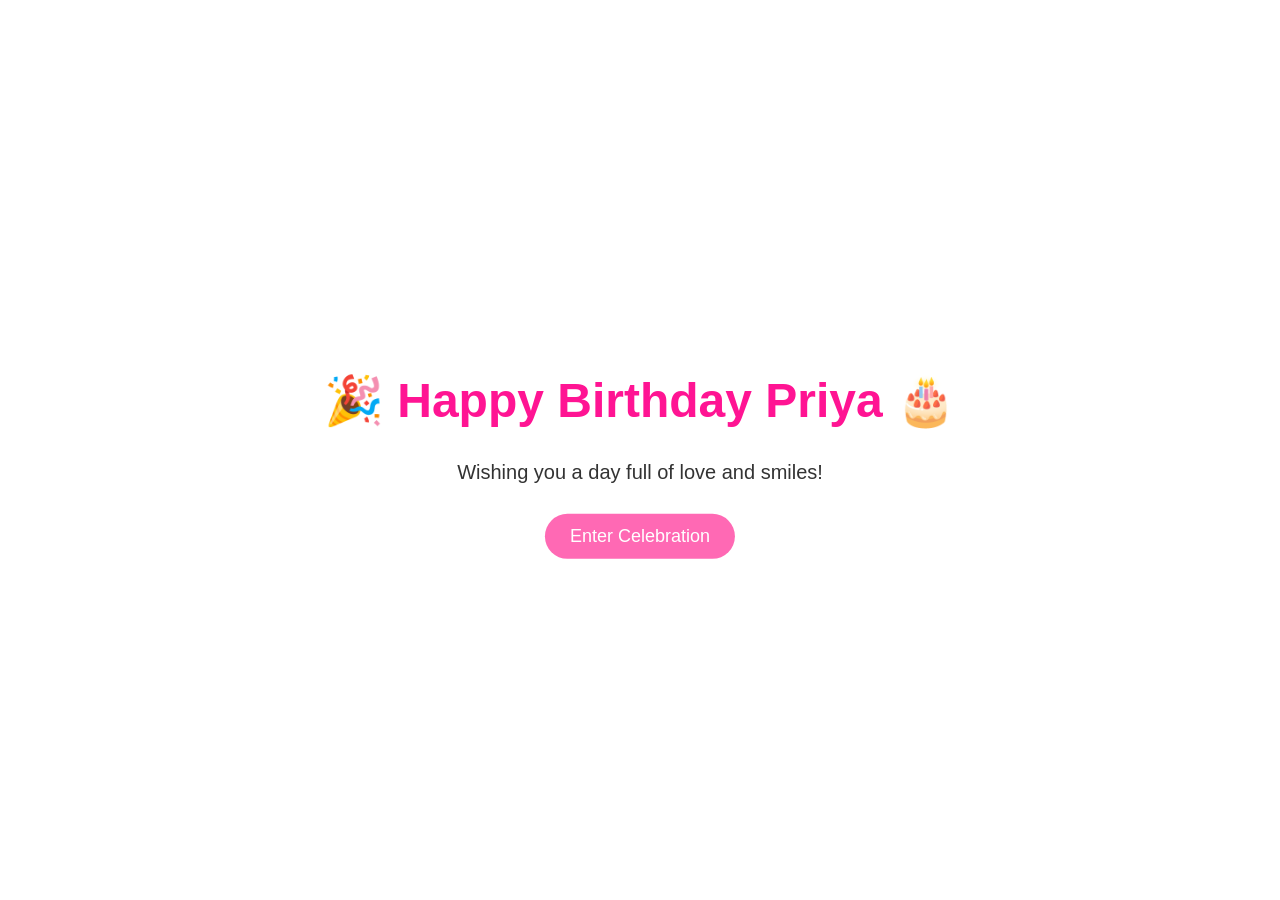
==== index.html @ 9d6c52fa "Add files via upload" ====
<!DOCTYPE html>
<html lang="en">
<head>
    <meta charset="UTF-8">
    <meta name="viewport" content="width=device-width, initial-scale=1.0">
    <title>Happy Birthday</title>
    <link rel="stylesheet" href="style.css">
</head>
<body class="welcome-page">
    <div class="container">
        <h1 class="greeting">🎉 Happy Birthday Priya 🎂</h1>
        <p class="subtext">Wishing you a day full of love and smiles!</p>
        <button onclick="window.location.href='wishes.html'" class="btn">Enter Celebration</button>
    </div>
    <div class="confetti"></div>
</body>
</html>
---- style.css ----
body {
    margin: 0;
    font-family: 'Poppins', sans-serif;
    background: linear-gradient(135deg, #ffe3f0, #d5e8ff);
    color: #333;
    overflow-x: hidden;
}

.btn {
    background: #ff69b4;
    border: none;
    color: white;
    padding: 12px 25px;
    border-radius: 25px;
    font-size: 18px;
    cursor: pointer;
    transition: 0.3s;
}
.btn:hover { background: #ff1493; }

.welcome-page .container {
    text-align: center;
    position: absolute;
    top: 50%;
    left: 50%;
    transform: translate(-50%, -50%);
}
.greeting { font-size: 48px; color: #ff1493; animation: pop 1.2s ease; }
.subtext { font-size: 20px; margin-bottom: 30px; }

@keyframes pop {
    0% { transform: scale(0); opacity: 0; }
    100% { transform: scale(1); opacity: 1; }
}

.wishes-page .top-buttons {
    text-align: center;
    margin-top: 20px;
}
.video-section {
    display: flex;
    justify-content: center;
    margin: 30px 0;
}

.wish-container {
    position: relative;
    width: 100%;
    height: 400px;
    overflow: hidden;
}

.wish {
    position: absolute;
    background: rgba(255,255,255,0.8);
    border-radius: 15px;
    padding: 10px 15px;
    animation: float 6s ease-in-out infinite;
    font-size: 16px;
}

@keyframes float {
    0% { transform: translateY(100px); opacity: 0; }
    50% { opacity: 1; }
    100% { transform: translateY(-400px); opacity: 0; }
}

.modal {
    position: fixed;
    top: 0; left: 0; right: 0; bottom: 0;
    background: rgba(0,0,0,0.6);
    display: flex;
    justify-content: center;
    align-items: center;
}
.modal.hidden { display: none; }
.modal-content {
    background: white;
    padding: 20px;
    border-radius: 10px;
    text-align: center;
}

.secondary { background: #ccc; color: #333; }
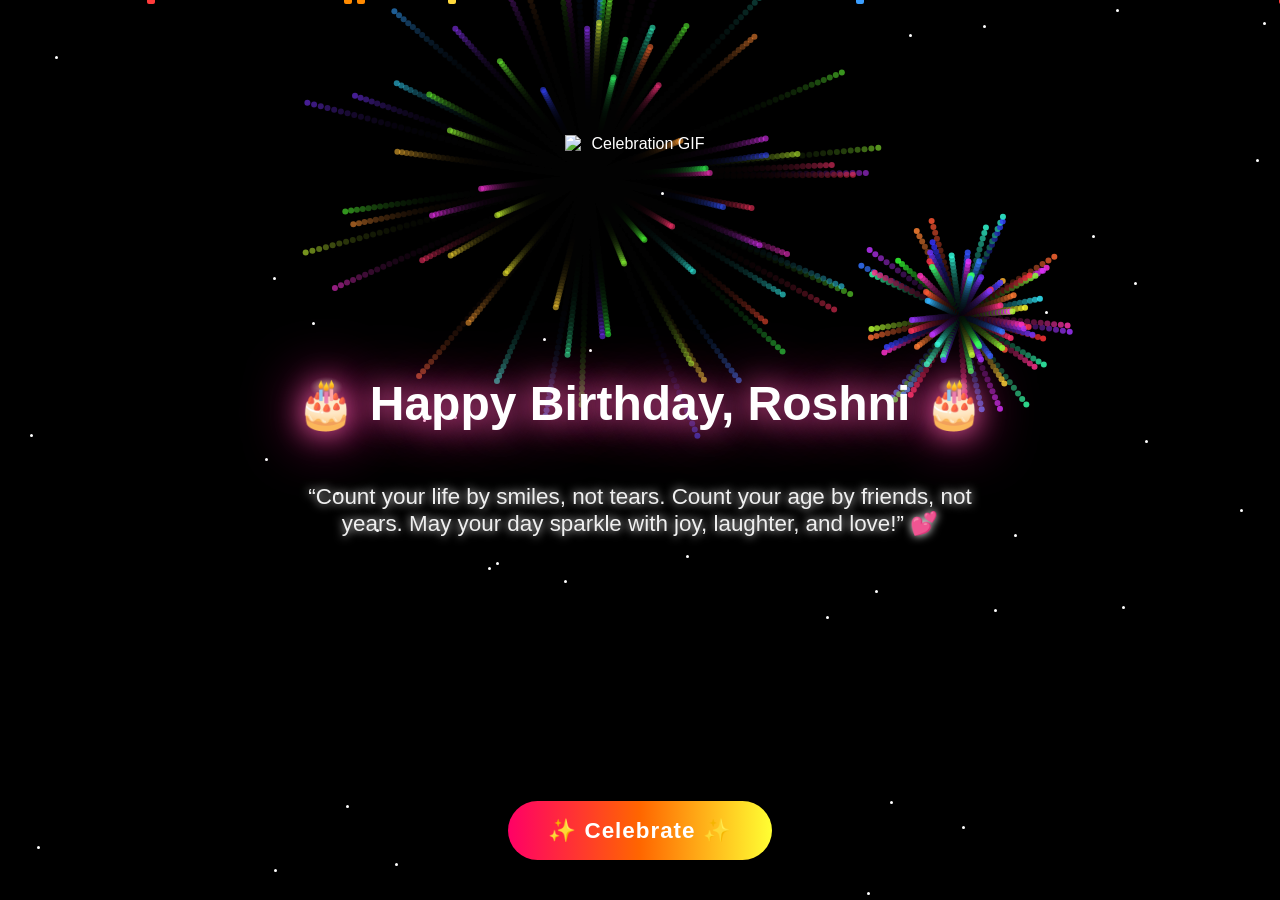
==== commit 79c8418f: "Update index.html" ====
--- a/index.html
+++ b/index.html
@@ -1,17 +1,291 @@
 <!DOCTYPE html>
 <html lang="en">
 <head>
-    <meta charset="UTF-8">
-    <meta name="viewport" content="width=device-width, initial-scale=1.0">
-    <title>Happy Birthday</title>
-    <link rel="stylesheet" href="style.css">
+<meta charset="UTF-8">
+<meta name="viewport" content="width=device-width, initial-scale=1.0">
+<title>💖 Happy Birthday Roshni 💖</title>
+<style>
+  body {
+    margin: 0;
+    height: 100vh;
+    background: radial-gradient(circle at bottom, #001f3f, #000);
+    overflow: hidden;
+    display: flex;
+    flex-direction: column;
+    justify-content: center;
+    align-items: center;
+    font-family: 'Poppins', sans-serif;
+    color: white;
+    text-align: center;
+  }
+
+  h1 {
+    font-size: 3rem;
+    text-shadow: 0 0 30px #ff69b4, 0 0 60px #ff1493;
+    animation: glow 2s ease-in-out infinite alternate;
+    position: relative;
+    z-index: 5;
+  }
+
+  @keyframes glow {
+    from { text-shadow: 0 0 20px #ff69b4; }
+    to { text-shadow: 0 0 40px #ff0; }
+  }
+
+  p {
+    font-size: 1.4rem;
+    max-width: 700px;
+    margin: 20px auto;
+    color: #f0f0f0;
+    text-shadow: 0 0 10px #fff;
+    animation: fadeIn 3s ease;
+    position: relative;
+    z-index: 5;
+  }
+
+  @keyframes fadeIn {
+    from { opacity: 0; transform: translateY(30px); }
+    to { opacity: 1; transform: translateY(0); }
+  }
+
+  /* Celebrate Button */
+  button {
+    background: linear-gradient(90deg, #ff0066, #ff6600, #ffff33);
+    border: none;
+    padding: 1rem 2.5rem;
+    border-radius: 50px;
+    font-size: 1.4rem;
+    color: white;
+    font-weight: bold;
+    letter-spacing: 1px;
+    cursor: pointer;
+    transition: transform 0.3s ease, box-shadow 0.3s ease;
+    position: absolute;
+    bottom: 40px;
+    z-index: 10;
+    animation: pulse 1.5s infinite;
+  }
+
+  @keyframes pulse {
+    0% { box-shadow: 0 0 0 0 rgba(255, 105, 180, 0.7); }
+    70% { box-shadow: 0 0 25px 25px rgba(255, 105, 180, 0); }
+    100% { box-shadow: 0 0 0 0 rgba(255, 105, 180, 0); }
+  }
+
+  button:hover {
+    transform: scale(1.1);
+  }
+
+  /* Balloons */
+  .balloon {
+    position: absolute;
+    width: 60px;
+    height: 80px;
+    border-radius: 50%;
+    opacity: 0.9;
+    animation: floatUp 8s linear forwards;
+    z-index: 2;
+  }
+
+  .string {
+    position: absolute;
+    width: 4px;
+    height: 80px;
+    top: 80px;
+    left: 50%;
+    transform: translateX(-50%);
+    clip-path: path("M 2 0 C 6 10, -2 20, 2 30 S 6 50, 2 60 S -4 70, 2 80");
+    background: linear-gradient(to bottom, rgba(255,255,255,0.7), transparent);
+    animation: wave 2s infinite ease-in-out;
+  }
+
+  @keyframes wave {
+    0%, 100% { transform: translateX(-50%) rotate(0deg); }
+    50% { transform: translateX(-48%) rotate(2deg); }
+  }
+
+  @keyframes floatUp {
+    0% { transform: translateY(0) scale(1); opacity: 1; }
+    100% { transform: translateY(-120vh) scale(1.2); opacity: 0; }
+  }
+
+  /* Confetti */
+  .confetti {
+    position: absolute;
+    width: 8px;
+    height: 14px;
+    border-radius: 2px;
+    animation: fall 4s linear infinite;
+  }
+
+  @keyframes fall {
+    from { transform: translateY(-10px) rotate(0deg); }
+    to { transform: translateY(110vh) rotate(720deg); }
+  }
+
+  /* Sparkles */
+  .sparkle {
+    position: absolute;
+    width: 3px;
+    height: 3px;
+    background: white;
+    border-radius: 50%;
+    animation: sparkle 2s infinite ease-in-out;
+  }
+
+  @keyframes sparkle {
+    0%, 100% { opacity: 0; transform: scale(0); }
+    50% { opacity: 1; transform: scale(1.5); }
+  }
+
+  /* Fireworks */
+  canvas {
+    position: fixed;
+    top: 0;
+    left: 0;
+    pointer-events: none;
+  }
+
+  /* GIF Image */
+  .gif-container {
+    position: absolute;
+    top: 15%;
+    width: 150px;
+    height: auto;
+    z-index: 5;
+  }
+</style>
 </head>
-<body class="welcome-page">
-    <div class="container">
-        <h1 class="greeting">🎉 Happy Birthday Priya 🎂</h1>
-        <p class="subtext">Wishing you a day full of love and smiles!</p>
-        <button onclick="window.location.href='wishes.html'" class="btn">Enter Celebration</button>
-    </div>
-    <div class="confetti"></div>
+<body>
+
+  <img src="media/pic1.gif" alt="Celebration GIF" class="gif-container">
+
+  <h1>🎂 Happy Birthday, Roshni 🎂</h1>
+  <p>“Count your life by smiles, not tears. Count your age by friends, not years.  
+  May your day sparkle with joy, laughter, and love!” 💕</p>
+
+  <button onclick="loginPrompt()">✨ Celebrate ✨</button>
+
+  <audio id="bgMusic" autoplay loop>
+    <source src="media/bgm.mp3" type="audio/mpeg">
+  </audio>
+
+  <canvas id="fireworks"></canvas>
+
+  <script>
+    const balloonColors = ['#0033cc', '#ff0000', '#ffff00', '#660066', '#ff4500'];
+    const confettiColors = ['#ff3b3b', '#ffd93b', '#3b9eff', '#9c27b0', '#ff8a00'];
+
+    // 🎈 Function to create a balloon
+    function createBalloon(x = Math.random() * innerWidth, y = innerHeight + 100) {
+      const b = document.createElement('div');
+      b.className = 'balloon';
+      b.style.left = (x - 30) + 'px';
+      b.style.top = (y - 60) + 'px';
+      b.style.background = balloonColors[Math.floor(Math.random() * balloonColors.length)];
+      b.style.animationDuration = (6 + Math.random() * 4) + 's';
+      const s = document.createElement('div');
+      s.className = 'string';
+      b.appendChild(s);
+      document.body.appendChild(b);
+      setTimeout(() => b.remove(), 10000);
+    }
+
+    // 🌈 Continuous balloons
+    setInterval(() => { for (let i = 0; i < 2; i++) createBalloon(); }, 1000);
+
+    // 🎉 Burst of balloons when page loads
+    window.onload = () => {
+      for (let i = 0; i < 40; i++) {
+        setTimeout(() => createBalloon(Math.random() * innerWidth, innerHeight), i * 100);
+      }
+    };
+
+    // 💥 Touch or click creates balloon + vibration
+    document.addEventListener('click', e => {
+      createBalloon(e.clientX, e.clientY);
+      if (navigator.vibrate) navigator.vibrate([100, 50, 100]);
+    });
+
+    // 🎊 Confetti
+    function createConfetti() {
+      const c = document.createElement('div');
+      c.className = 'confetti';
+      c.style.background = confettiColors[Math.floor(Math.random() * confettiColors.length)];
+      c.style.left = Math.random() * 100 + 'vw';
+      c.style.top = '-10px';
+      c.style.animationDuration = (3 + Math.random() * 2) + 's';
+      document.body.appendChild(c);
+      setTimeout(() => c.remove(), 5000);
+    }
+    setInterval(createConfetti, 200);
+
+    // ✨ Sparkles
+    for (let i = 0; i < 40; i++) {
+      let s = document.createElement('div');
+      s.className = 'sparkle';
+      s.style.left = Math.random() * 100 + 'vw';
+      s.style.top = Math.random() * 100 + 'vh';
+      s.style.animationDelay = Math.random() * 2 + 's';
+      document.body.appendChild(s);
+    }
+
+    // 🎇 Fireworks
+    const canvas = document.getElementById('fireworks');
+    const ctx = canvas.getContext('2d');
+    canvas.width = innerWidth;
+    canvas.height = innerHeight;
+    let particles = [];
+
+    function createFirework(x, y) {
+      for (let i = 0; i < 80; i++) {
+        particles.push({
+          x, y,
+          angle: Math.random() * 2 * Math.PI,
+          speed: Math.random() * 5 + 2,
+          alpha: 1,
+          color: `hsl(${Math.random()*360},100%,60%)`
+        });
+      }
+    }
+
+    function animateFireworks() {
+      ctx.fillStyle = "rgba(0,0,0,0.2)";
+      ctx.fillRect(0, 0, canvas.width, canvas.height);
+      particles.forEach((p, i) => {
+        p.x += Math.cos(p.angle) * p.speed;
+        p.y += Math.sin(p.angle) * p.speed;
+        p.alpha -= 0.01;
+        if (p.alpha <= 0) particles.splice(i, 1);
+        ctx.fillStyle = p.color;
+        ctx.globalAlpha = p.alpha;
+        ctx.beginPath();
+        ctx.arc(p.x, p.y, 3, 0, 2 * Math.PI);
+        ctx.fill();
+      });
+      requestAnimationFrame(animateFireworks);
+    }
+
+    const fwInterval = setInterval(() => {
+      createFirework(Math.random() * innerWidth, Math.random() * innerHeight / 2);
+    }, 500);
+    setTimeout(() => clearInterval(fwInterval), 5000);
+    animateFireworks();
+
+    // 🎵 Login & Audio trigger
+    function loginPrompt() {
+      const id = prompt("Enter your ID:");
+      const pass = prompt("Enter your Password:");
+      const music = document.getElementById('bgMusic');
+      music.muted = false;
+      music.play().catch(()=>{});
+      if (id === "roshni" && pass === "roshni") {
+        alert("🎉 Welcome Roshni! Let’s start the celebration!");
+        window.location.href = "select.html";
+      } else {
+        alert("❌ Incorrect ID or Password!");
+      }
+    }
+  </script>
 </body>
 </html>
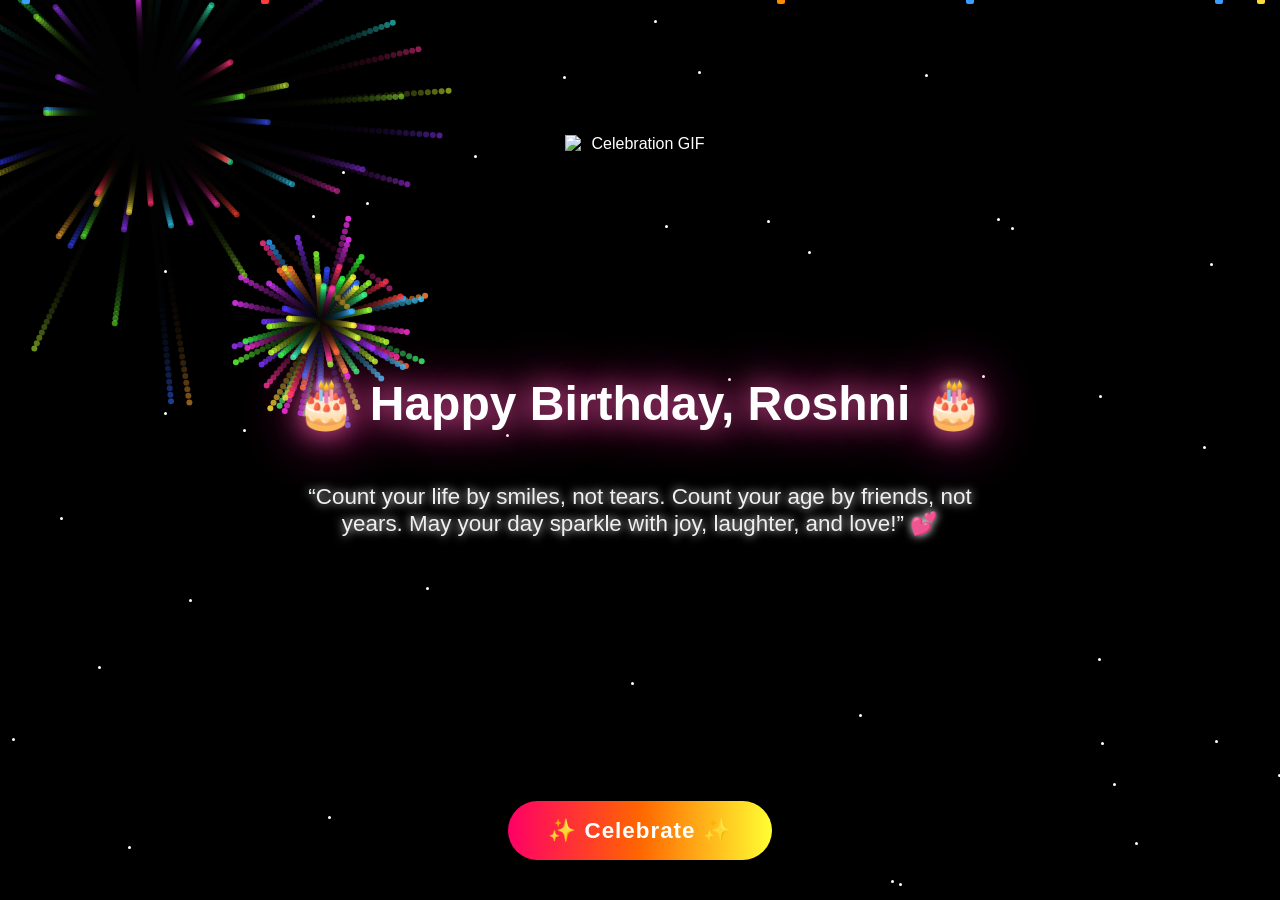
==== commit fa3f160c: "Update index.html" ====
--- a/index.html
+++ b/index.html
@@ -166,7 +166,7 @@
 
   <button onclick="loginPrompt()">✨ Celebrate ✨</button>
 
-  <audio id="bgMusic" autoplay loop>
+  <audio id="bgMusic" autoplay loop muted>
     <source src="media/bgm.mp3" type="audio/mpeg">
   </audio>
 
@@ -272,8 +272,9 @@
     setTimeout(() => clearInterval(fwInterval), 5000);
     animateFireworks();
 
-    // 🎵 Login & Audio trigger
+    // 🎵 Login & Audio trigger + Long vibration
     function loginPrompt() {
+      if (navigator.vibrate) navigator.vibrate([300, 100, 300, 100, 300]); // 💥 long vibration
       const id = prompt("Enter your ID:");
       const pass = prompt("Enter your Password:");
       const music = document.getElementById('bgMusic');
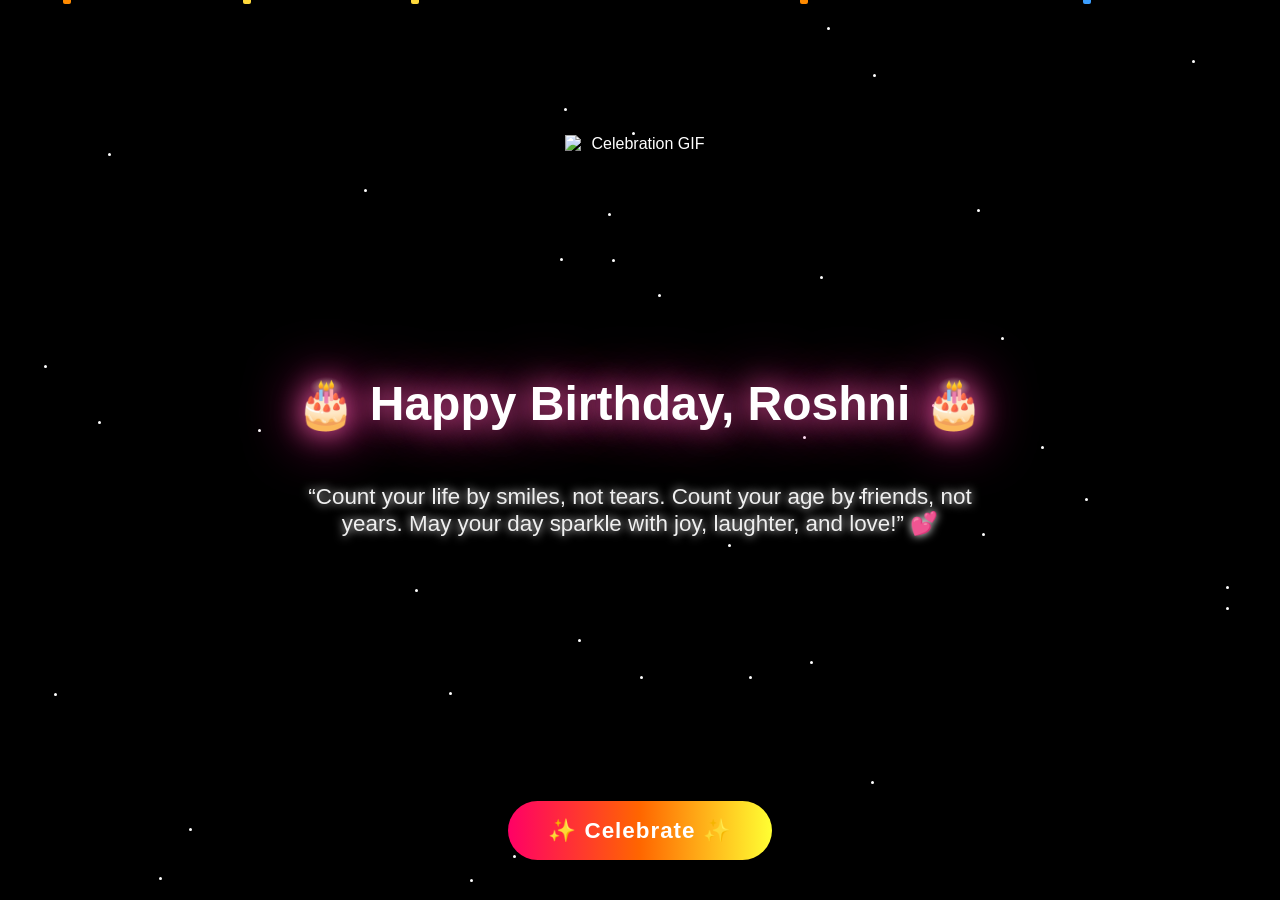
==== commit 42b745bd: "Update index.html" ====
--- a/index.html
+++ b/index.html
@@ -164,9 +164,9 @@
   <p>“Count your life by smiles, not tears. Count your age by friends, not years.  
   May your day sparkle with joy, laughter, and love!” 💕</p>
 
-  <button onclick="loginPrompt()">✨ Celebrate ✨</button>
-
-  <audio id="bgMusic" autoplay loop muted>
+  <button id="celebrateBtn">✨ Celebrate ✨</button>
+
+  <audio id="bgMusic" loop>
     <source src="media/bgm.mp3" type="audio/mpeg">
   </audio>
 
@@ -176,7 +176,6 @@
     const balloonColors = ['#0033cc', '#ff0000', '#ffff00', '#660066', '#ff4500'];
     const confettiColors = ['#ff3b3b', '#ffd93b', '#3b9eff', '#9c27b0', '#ff8a00'];
 
-    // 🎈 Function to create a balloon
     function createBalloon(x = Math.random() * innerWidth, y = innerHeight + 100) {
       const b = document.createElement('div');
       b.className = 'balloon';
@@ -191,23 +190,14 @@
       setTimeout(() => b.remove(), 10000);
     }
 
-    // 🌈 Continuous balloons
     setInterval(() => { for (let i = 0; i < 2; i++) createBalloon(); }, 1000);
-
-    // 🎉 Burst of balloons when page loads
     window.onload = () => {
-      for (let i = 0; i < 40; i++) {
-        setTimeout(() => createBalloon(Math.random() * innerWidth, innerHeight), i * 100);
+      for (let i = 0; i < 30; i++) {
+        setTimeout(() => createBalloon(Math.random() * innerWidth, innerHeight), i * 150);
       }
     };
 
-    // 💥 Touch or click creates balloon + vibration
-    document.addEventListener('click', e => {
-      createBalloon(e.clientX, e.clientY);
-      if (navigator.vibrate) navigator.vibrate([100, 50, 100]);
-    });
-
-    // 🎊 Confetti
+    // Confetti
     function createConfetti() {
       const c = document.createElement('div');
       c.className = 'confetti';
@@ -220,7 +210,7 @@
     }
     setInterval(createConfetti, 200);
 
-    // ✨ Sparkles
+    // Sparkles
     for (let i = 0; i < 40; i++) {
       let s = document.createElement('div');
       s.className = 'sparkle';
@@ -230,7 +220,7 @@
       document.body.appendChild(s);
     }
 
-    // 🎇 Fireworks
+    // Fireworks
     const canvas = document.getElementById('fireworks');
     const ctx = canvas.getContext('2d');
     canvas.width = innerWidth;
@@ -266,27 +256,31 @@
       requestAnimationFrame(animateFireworks);
     }
 
-    const fwInterval = setInterval(() => {
-      createFirework(Math.random() * innerWidth, Math.random() * innerHeight / 2);
-    }, 500);
-    setTimeout(() => clearInterval(fwInterval), 5000);
     animateFireworks();
 
-    // 🎵 Login & Audio trigger + Long vibration
-    function loginPrompt() {
-      if (navigator.vibrate) navigator.vibrate([300, 100, 300, 100, 300]); // 💥 long vibration
-      const id = prompt("Enter your ID:");
-      const pass = prompt("Enter your Password:");
+    // 🎉 Button click = vibration + music + fireworks + login
+    document.getElementById('celebrateBtn').addEventListener('click', () => {
       const music = document.getElementById('bgMusic');
       music.muted = false;
       music.play().catch(()=>{});
+
+      // Strong vibration pattern
+      if (navigator.vibrate) navigator.vibrate([500, 200, 500, 200, 800]);
+
+      // Burst fireworks at center
+      for (let i = 0; i < 6; i++) {
+        setTimeout(() => createFirework(innerWidth/2, innerHeight/2), i * 200);
+      }
+
+      const id = prompt("Enter your ID:");
+      const pass = prompt("Enter your Password:");
       if (id === "roshni" && pass === "roshni") {
         alert("🎉 Welcome Roshni! Let’s start the celebration!");
         window.location.href = "select.html";
       } else {
         alert("❌ Incorrect ID or Password!");
       }
-    }
+    });
   </script>
 </body>
 </html>
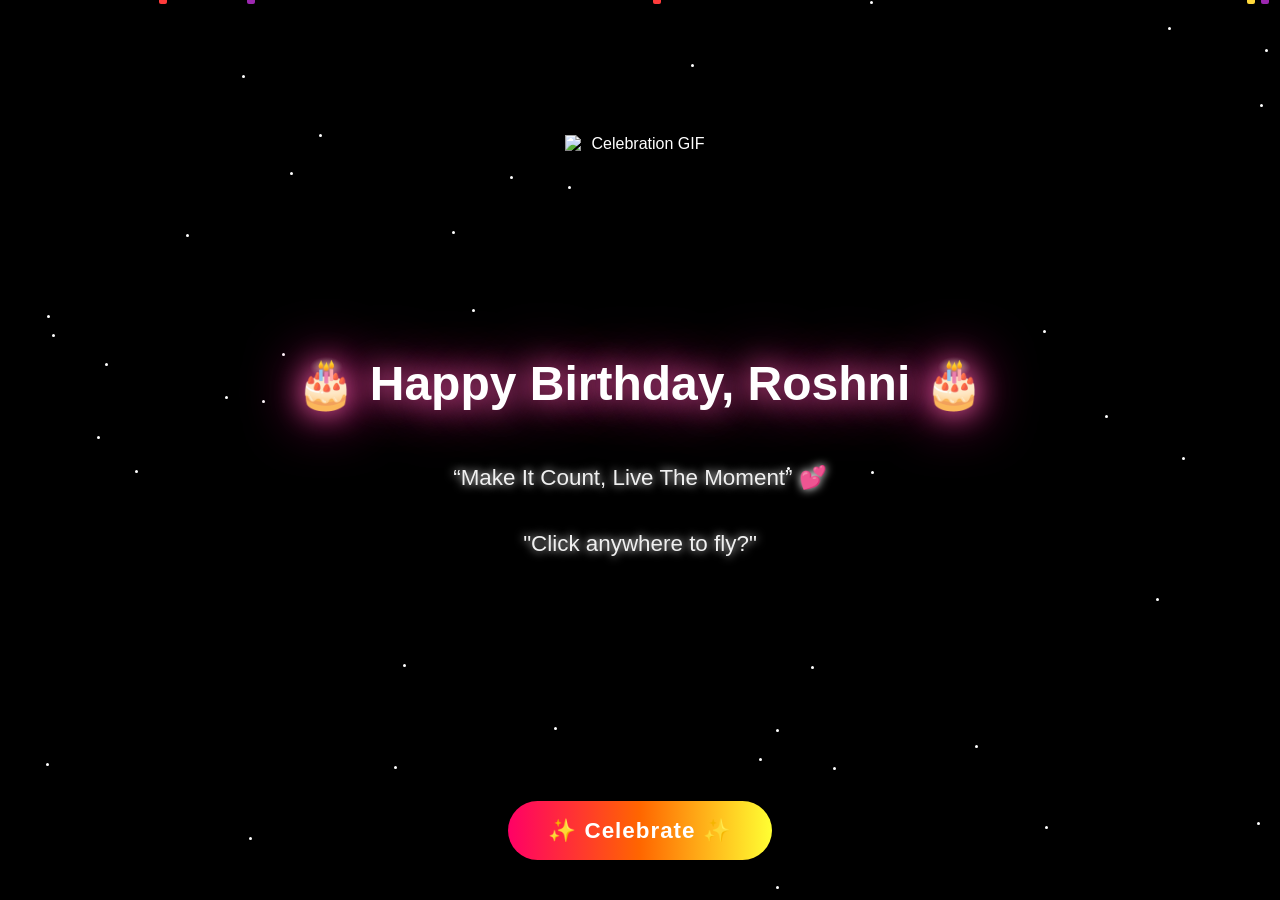
==== commit 871b9b3c: "Update index.html" ====
--- a/index.html
+++ b/index.html
@@ -161,8 +161,8 @@
   <img src="media/pic1.gif" alt="Celebration GIF" class="gif-container">
 
   <h1>🎂 Happy Birthday, Roshni 🎂</h1>
-  <p>“Count your life by smiles, not tears. Count your age by friends, not years.  
-  May your day sparkle with joy, laughter, and love!” 💕</p>
+  <p>“Make It Count, Live The Moment” 💕</p>
+  <p>"Click anywhere to fly?"</p>
 
   <button id="celebrateBtn">✨ Celebrate ✨</button>
 
@@ -284,3 +284,4 @@
   </script>
 </body>
 </html>
+
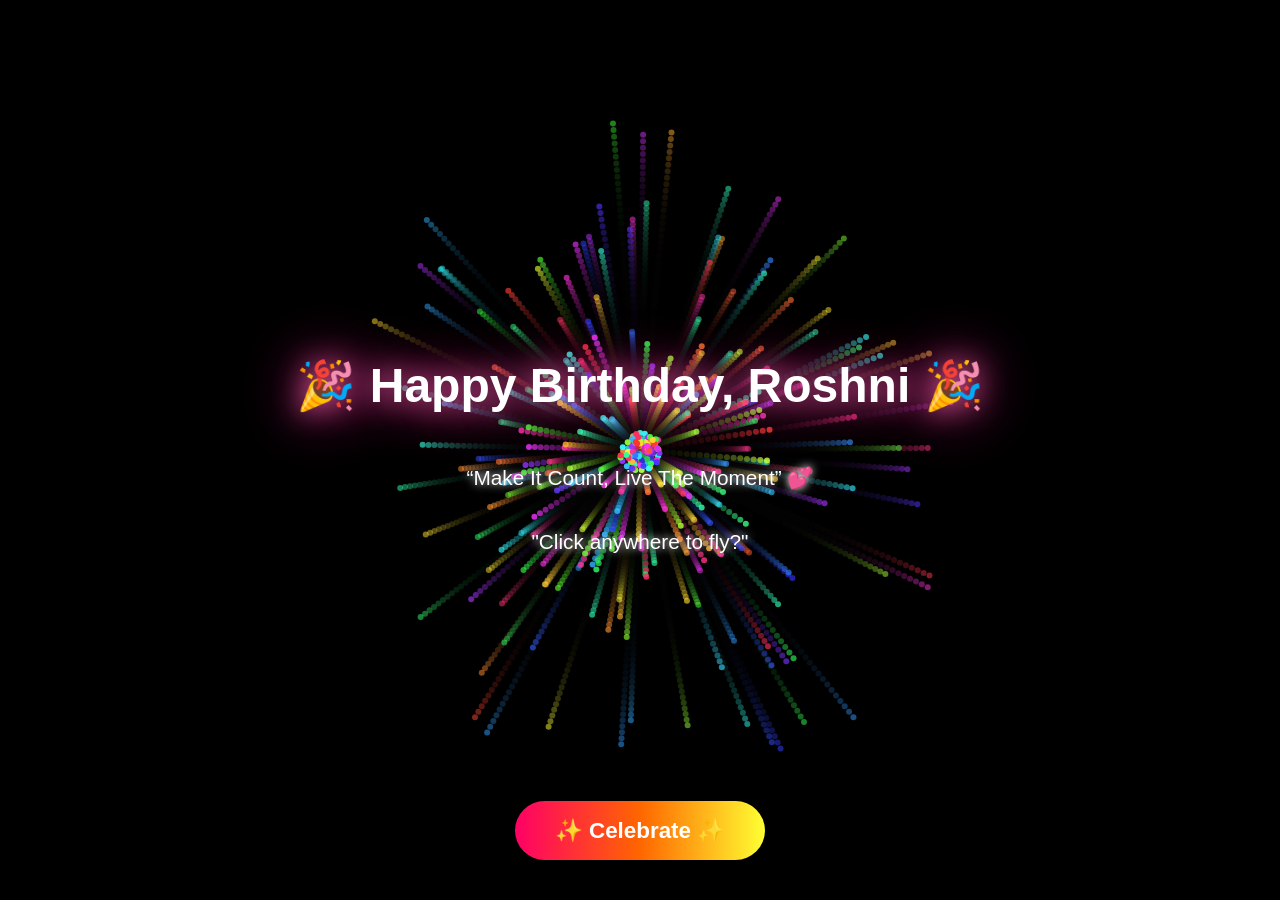
==== commit 4aaedfa4: "Update index.html" ====
--- a/index.html
+++ b/index.html
@@ -3,13 +3,13 @@
 <head>
 <meta charset="UTF-8">
 <meta name="viewport" content="width=device-width, initial-scale=1.0">
-<title>💖 Happy Birthday Roshni 💖</title>
+<title>🎂 Happy Birthday Roshni 🎂</title>
 <style>
   body {
     margin: 0;
     height: 100vh;
+    overflow: hidden;
     background: radial-gradient(circle at bottom, #001f3f, #000);
-    overflow: hidden;
     display: flex;
     flex-direction: column;
     justify-content: center;
@@ -23,8 +23,7 @@
     font-size: 3rem;
     text-shadow: 0 0 30px #ff69b4, 0 0 60px #ff1493;
     animation: glow 2s ease-in-out infinite alternate;
-    position: relative;
-    z-index: 5;
+    z-index: 10;
   }
 
   @keyframes glow {
@@ -33,22 +32,13 @@
   }
 
   p {
-    font-size: 1.4rem;
+    font-size: 1.3rem;
     max-width: 700px;
-    margin: 20px auto;
-    color: #f0f0f0;
+    margin: 20px;
     text-shadow: 0 0 10px #fff;
-    animation: fadeIn 3s ease;
-    position: relative;
-    z-index: 5;
-  }
-
-  @keyframes fadeIn {
-    from { opacity: 0; transform: translateY(30px); }
-    to { opacity: 1; transform: translateY(0); }
-  }
-
-  /* Celebrate Button */
+    z-index: 10;
+  }
+
   button {
     background: linear-gradient(90deg, #ff0066, #ff6600, #ffff33);
     border: none;
@@ -57,9 +47,8 @@
     font-size: 1.4rem;
     color: white;
     font-weight: bold;
-    letter-spacing: 1px;
     cursor: pointer;
-    transition: transform 0.3s ease, box-shadow 0.3s ease;
+    transition: transform 0.3s;
     position: absolute;
     bottom: 40px;
     z-index: 10;
@@ -84,7 +73,6 @@
     border-radius: 50%;
     opacity: 0.9;
     animation: floatUp 8s linear forwards;
-    z-index: 2;
   }
 
   .string {
@@ -105,62 +93,22 @@
   }
 
   @keyframes floatUp {
-    0% { transform: translateY(0) scale(1); opacity: 1; }
-    100% { transform: translateY(-120vh) scale(1.2); opacity: 0; }
-  }
-
-  /* Confetti */
-  .confetti {
-    position: absolute;
-    width: 8px;
-    height: 14px;
-    border-radius: 2px;
-    animation: fall 4s linear infinite;
-  }
-
-  @keyframes fall {
-    from { transform: translateY(-10px) rotate(0deg); }
-    to { transform: translateY(110vh) rotate(720deg); }
-  }
-
-  /* Sparkles */
-  .sparkle {
-    position: absolute;
-    width: 3px;
-    height: 3px;
-    background: white;
-    border-radius: 50%;
-    animation: sparkle 2s infinite ease-in-out;
-  }
-
-  @keyframes sparkle {
-    0%, 100% { opacity: 0; transform: scale(0); }
-    50% { opacity: 1; transform: scale(1.5); }
-  }
-
-  /* Fireworks */
+    0% { transform: translateY(0); opacity: 1; }
+    100% { transform: translateY(-120vh); opacity: 0; }
+  }
+
+  /* Fireworks canvas */
   canvas {
     position: fixed;
     top: 0;
     left: 0;
     pointer-events: none;
   }
-
-  /* GIF Image */
-  .gif-container {
-    position: absolute;
-    top: 15%;
-    width: 150px;
-    height: auto;
-    z-index: 5;
-  }
 </style>
 </head>
 <body>
 
-  <img src="media/pic1.gif" alt="Celebration GIF" class="gif-container">
-
-  <h1>🎂 Happy Birthday, Roshni 🎂</h1>
+  <h1>🎉 Happy Birthday, Roshni 🎉</h1>
   <p>“Make It Count, Live The Moment” 💕</p>
   <p>"Click anywhere to fly?"</p>
 
@@ -174,7 +122,6 @@
 
   <script>
     const balloonColors = ['#0033cc', '#ff0000', '#ffff00', '#660066', '#ff4500'];
-    const confettiColors = ['#ff3b3b', '#ffd93b', '#3b9eff', '#9c27b0', '#ff8a00'];
 
     function createBalloon(x = Math.random() * innerWidth, y = innerHeight + 100) {
       const b = document.createElement('div');
@@ -187,40 +134,22 @@
       s.className = 'string';
       b.appendChild(s);
       document.body.appendChild(b);
-      setTimeout(() => b.remove(), 10000);
+      setTimeout(() => b.remove(), 9000);
     }
 
+    // Continuous balloon flow
     setInterval(() => { for (let i = 0; i < 2; i++) createBalloon(); }, 1000);
-    window.onload = () => {
-      for (let i = 0; i < 30; i++) {
-        setTimeout(() => createBalloon(Math.random() * innerWidth, innerHeight), i * 150);
-      }
-    };
-
-    // Confetti
-    function createConfetti() {
-      const c = document.createElement('div');
-      c.className = 'confetti';
-      c.style.background = confettiColors[Math.floor(Math.random() * confettiColors.length)];
-      c.style.left = Math.random() * 100 + 'vw';
-      c.style.top = '-10px';
-      c.style.animationDuration = (3 + Math.random() * 2) + 's';
-      document.body.appendChild(c);
-      setTimeout(() => c.remove(), 5000);
-    }
-    setInterval(createConfetti, 200);
-
-    // Sparkles
-    for (let i = 0; i < 40; i++) {
-      let s = document.createElement('div');
-      s.className = 'sparkle';
-      s.style.left = Math.random() * 100 + 'vw';
-      s.style.top = Math.random() * 100 + 'vh';
-      s.style.animationDelay = Math.random() * 2 + 's';
-      document.body.appendChild(s);
-    }
-
-    // Fireworks
+
+    // Balloons appear on touch or click
+    document.addEventListener('click', e => {
+      createBalloon(e.clientX, e.clientY);
+    });
+    document.addEventListener('touchstart', e => {
+      const touch = e.touches[0];
+      createBalloon(touch.clientX, touch.clientY);
+    });
+
+    // Fireworks setup
     const canvas = document.getElementById('fireworks');
     const ctx = canvas.getContext('2d');
     canvas.width = innerWidth;
@@ -255,10 +184,16 @@
       });
       requestAnimationFrame(animateFireworks);
     }
-
     animateFireworks();
 
-    // 🎉 Button click = vibration + music + fireworks + login
+    // Initial fireworks when page loads
+    window.onload = () => {
+      for (let i = 0; i < 4; i++) {
+        setTimeout(() => createFirework(innerWidth/2, innerHeight/2), i * 400);
+      }
+    };
+
+    // Button click → play music, vibration, fireworks, redirect
     document.getElementById('celebrateBtn').addEventListener('click', () => {
       const music = document.getElementById('bgMusic');
       music.muted = false;
@@ -267,15 +202,15 @@
       // Strong vibration pattern
       if (navigator.vibrate) navigator.vibrate([500, 200, 500, 200, 800]);
 
-      // Burst fireworks at center
-      for (let i = 0; i < 6; i++) {
-        setTimeout(() => createFirework(innerWidth/2, innerHeight/2), i * 200);
+      // Burst fireworks
+      for (let i = 0; i < 5; i++) {
+        setTimeout(() => createFirework(innerWidth/2, innerHeight/2), i * 250);
       }
 
       const id = prompt("Enter your ID:");
       const pass = prompt("Enter your Password:");
       if (id === "roshni" && pass === "roshni") {
-        alert("🎉 Welcome Roshni! Let’s start the celebration!");
+        alert("🎂 Welcome Roshni! Let’s begin the celebration!");
         window.location.href = "select.html";
       } else {
         alert("❌ Incorrect ID or Password!");
@@ -284,4 +219,3 @@
   </script>
 </body>
 </html>
-
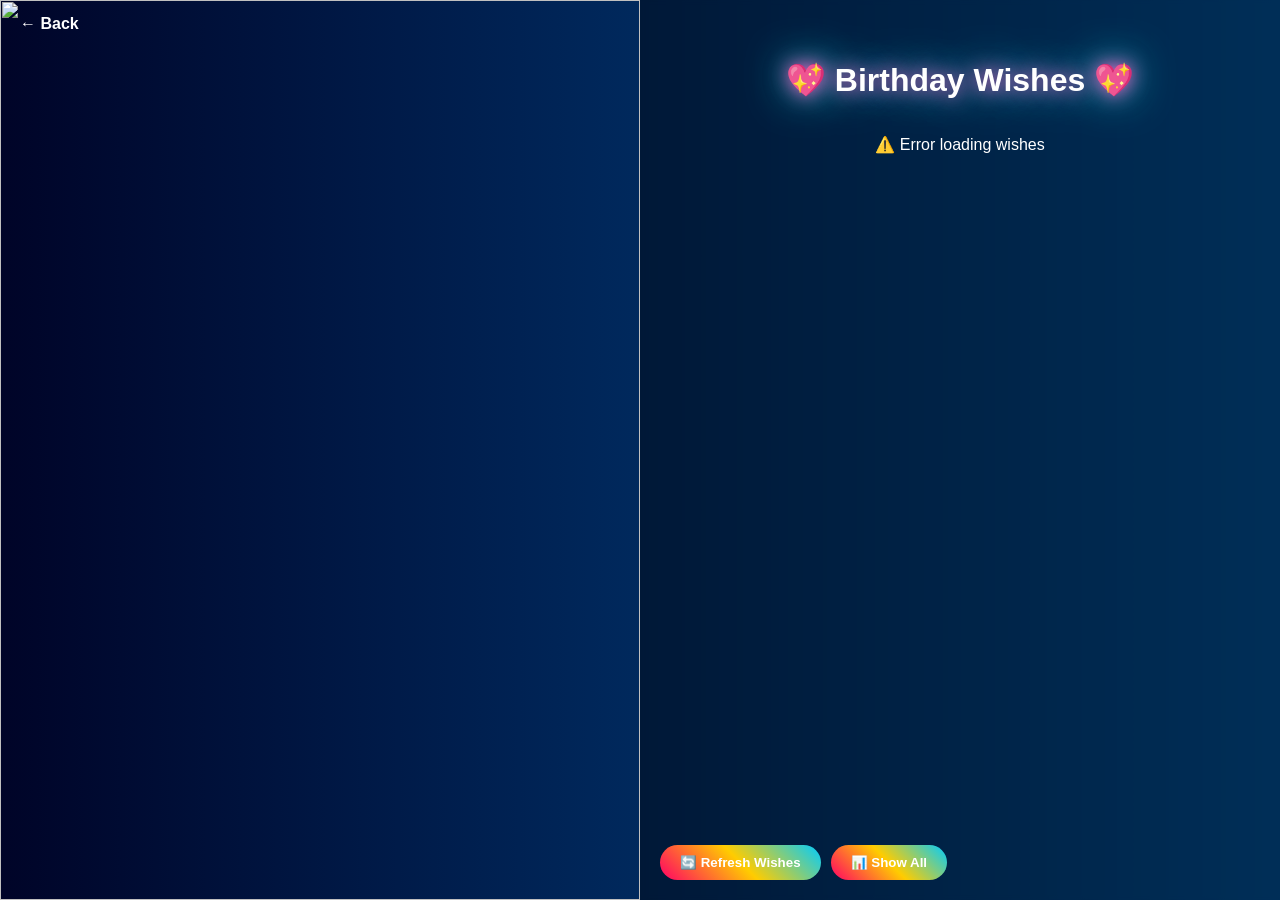
==== commit 018321ac: "Update index.html" ====
--- a/index.html
+++ b/index.html
@@ -3,219 +3,377 @@
 <head>
 <meta charset="UTF-8">
 <meta name="viewport" content="width=device-width, initial-scale=1.0">
-<title>🎂 Happy Birthday Roshni 🎂</title>
+<title>🎂 Birthday Celebration Board 🎂</title>
 <style>
+  * { box-sizing: border-box; }
   body {
     margin: 0;
     height: 100vh;
+    display: flex;
+    flex-wrap: wrap;
+    font-family: 'Poppins', sans-serif;
+    color: #fff;
+    background: linear-gradient(to right, #000428, #004e92);
+    overflow-x: hidden;
+  }
+
+  /* 🖼️ Left slideshow */
+  .left {
+    width: 50%;
+    position: relative;
     overflow: hidden;
-    background: radial-gradient(circle at bottom, #001f3f, #000);
+    cursor: pointer;
+    height: 100vh;
+  }
+
+  .left img {
+    width: 100%;
+    height: 100%;
+    object-fit: cover;
+    position: absolute;
+    opacity: 0;
+    transition: opacity 1.2s ease-in-out;
+  }
+
+  .left img.active { opacity: 1; }
+
+  /* 💌 Right side */
+  .right {
+    width: 50%;
+    background: url('roshni/rose.jpg') no-repeat center center/cover;
+    padding: 40px 20px;
+    overflow-y: auto;
     display: flex;
     flex-direction: column;
-    justify-content: center;
     align-items: center;
-    font-family: 'Poppins', sans-serif;
-    color: white;
+    background-blend-mode: lighten;
+    backdrop-filter: blur(2px);
+    position: relative;
+    height: 100vh;
+  }
+
+  .right::before {
+    content: "";
+    position: absolute;
+    inset: 0;
+    background: rgba(0,0,0,0.4);
+    z-index: 0;
+  }
+
+  .right > * { position: relative; z-index: 1; }
+
+  h1 {
     text-align: center;
-  }
-
-  h1 {
-    font-size: 3rem;
-    text-shadow: 0 0 30px #ff69b4, 0 0 60px #ff1493;
-    animation: glow 2s ease-in-out infinite alternate;
-    z-index: 10;
-  }
-
-  @keyframes glow {
-    from { text-shadow: 0 0 20px #ff69b4; }
-    to { text-shadow: 0 0 40px #ff0; }
-  }
-
-  p {
+    font-size: 2rem;
+    margin-bottom: 20px;
+    text-shadow: 0 0 20px #ff66cc, 0 0 40px #00e6e6;
+  }
+
+  .wish-card {
+    width: 90%;
+    background: rgba(255, 255, 255, 0.2);
+    border-radius: 15px;
+    padding: 20px;
+    margin-bottom: 15px;
+    box-shadow: 0 0 15px rgba(255, 255, 255, 0.3);
+    backdrop-filter: blur(5px);
+    opacity: 0;
+    transform: translateY(40px);
+    transition: all 0.6s ease;
+  }
+
+  .wish-card.show {
+    opacity: 1;
+    transform: translateY(0);
+  }
+
+  .wish-card h3 {
+    color: #ffcc00;
     font-size: 1.3rem;
-    max-width: 700px;
-    margin: 20px;
-    text-shadow: 0 0 10px #fff;
-    z-index: 10;
+    margin-bottom: 5px;
+  }
+
+  .wish-card p {
+    margin: 5px 0;
+    font-size: 1rem;
+    line-height: 1.4rem;
+  }
+
+  .buttons {
+    position: absolute;
+    bottom: 20px;
+    left: 20px;
+    display: flex;
+    flex-wrap: wrap;
+    gap: 10px;
   }
 
   button {
-    background: linear-gradient(90deg, #ff0066, #ff6600, #ffff33);
+    background: linear-gradient(45deg, #ff0066, #ffcc00, #00ccff);
     border: none;
-    padding: 1rem 2.5rem;
-    border-radius: 50px;
-    font-size: 1.4rem;
+    padding: 10px 20px;
+    border-radius: 30px;
     color: white;
     font-weight: bold;
     cursor: pointer;
-    transition: transform 0.3s;
+    transition: 0.3s;
+  }
+
+  button:hover {
+    transform: scale(1.05);
+    box-shadow: 0 0 20px #fff;
+  }
+
+  a.back-link {
     position: absolute;
-    bottom: 40px;
-    z-index: 10;
-    animation: pulse 1.5s infinite;
-  }
-
-  @keyframes pulse {
-    0% { box-shadow: 0 0 0 0 rgba(255, 105, 180, 0.7); }
-    70% { box-shadow: 0 0 25px 25px rgba(255, 105, 180, 0); }
-    100% { box-shadow: 0 0 0 0 rgba(255, 105, 180, 0); }
-  }
-
-  button:hover {
-    transform: scale(1.1);
-  }
-
-  /* Balloons */
-  .balloon {
-    position: absolute;
-    width: 60px;
-    height: 80px;
-    border-radius: 50%;
-    opacity: 0.9;
-    animation: floatUp 8s linear forwards;
-  }
-
-  .string {
-    position: absolute;
-    width: 4px;
-    height: 80px;
-    top: 80px;
-    left: 50%;
-    transform: translateX(-50%);
-    clip-path: path("M 2 0 C 6 10, -2 20, 2 30 S 6 50, 2 60 S -4 70, 2 80");
-    background: linear-gradient(to bottom, rgba(255,255,255,0.7), transparent);
-    animation: wave 2s infinite ease-in-out;
-  }
-
-  @keyframes wave {
-    0%, 100% { transform: translateX(-50%) rotate(0deg); }
-    50% { transform: translateX(-48%) rotate(2deg); }
-  }
-
-  @keyframes floatUp {
-    0% { transform: translateY(0); opacity: 1; }
-    100% { transform: translateY(-120vh); opacity: 0; }
-  }
-
-  /* Fireworks canvas */
-  canvas {
+    top: 15px;
+    left: 20px;
+    color: #fff;
+    text-decoration: none;
+    font-weight: bold;
+    z-index: 2;
+  }
+
+  a.back-link:hover { text-decoration: underline; }
+
+  /* Scrollbar */
+  .right::-webkit-scrollbar { width: 8px; }
+  .right::-webkit-scrollbar-thumb {
+    background: #ff66cc;
+    border-radius: 5px;
+  }
+
+  /* 🌟 Modal Table */
+  .modal {
+    display: none;
     position: fixed;
-    top: 0;
-    left: 0;
-    pointer-events: none;
+    top: 0; left: 0;
+    width: 100%;
+    height: 100%;
+    background: rgba(0,0,0,0.8);
+    justify-content: center;
+    align-items: center;
+    z-index: 5;
+  }
+
+  .modal-content {
+    background: rgba(255,255,255,0.95);
+    color: #000;
+    border-radius: 15px;
+    padding: 20px;
+    width: 90%;
+    max-width: 800px;
+    overflow-y: auto;
+    max-height: 80vh;
+  }
+
+  table {
+    width: 100%;
+    border-collapse: collapse;
+  }
+
+  th, td {
+    border: 1px solid #ddd;
+    padding: 10px;
+    text-align: center;
+  }
+
+  th {
+    background: #ff66cc;
+    color: white;
+  }
+
+  .close-btn {
+    background: #ff0066;
+    color: #fff;
+    border: none;
+    padding: 8px 15px;
+    border-radius: 8px;
+    float: right;
+    cursor: pointer;
+  }
+
+  .close-btn:hover { background: #cc0055; }
+
+  /* 📱 MOBILE VIEW FIX */
+  @media (max-width: 768px) {
+    body {
+      flex-direction: column;
+      height: auto;
+    }
+
+    .left, .right {
+      width: 100%;
+      height: 50vh;
+    }
+
+    .right {
+      padding: 20px 10px 80px;
+    }
+
+    h1 {
+      font-size: 1.5rem;
+    }
+
+    .wish-card {
+      width: 95%;
+      font-size: 0.9rem;
+      padding: 15px;
+    }
+
+    button {
+      padding: 8px 15px;
+      font-size: 0.9rem;
+    }
+
+    .buttons {
+      position: static;
+      justify-content: center;
+      margin-top: 15px;
+    }
+
+    .modal-content {
+      width: 95%;
+      max-height: 80vh;
+    }
   }
 </style>
 </head>
+
 <body>
 
-  <h1>🎉 Happy Birthday, Roshni 🎉</h1>
-  <p>“Make It Count, Live The Moment” 💕</p>
-  <p>"Click anywhere to fly?"</p>
-
-  <button id="celebrateBtn">✨ Celebrate ✨</button>
-
-  <audio id="bgMusic" loop>
-    <source src="media/bgm.mp3" type="audio/mpeg">
+  <div class="left" id="slideshow">
+    <img src="media/rose1.jpg" class="active">
+    <img src="roshni/rose.jpg">
+    <img src="roshni/rose2.jpg">
+    <img src="roshni/rose3.jpg">
+    <img src="roshni/rose4.jpg">
+    <img src="roshni/rose5.jpg">
+    <img src="roshni/rose6.jpg">
+    <img src="roshni/rose7.jpg">
+  </div>
+
+  <div class="right">
+    <h1>💖 Birthday Wishes 💖</h1>
+    <div id="wishesList">Loading wishes...</div>
+
+    <div class="buttons">
+      <button onclick="refreshWishes()">🔄 Refresh Wishes</button>
+      <button onclick="showTable()">📊 Show All</button>
+    </div>
+  </div>
+
+  <a href="select.html" class="back-link">← Back</a>
+
+  <div id="tableModal" class="modal">
+    <div class="modal-content">
+      <button class="close-btn" onclick="closeModal()">✖ Close</button>
+      <h2>All Birthday Wishes 🎉</h2>
+      <div id="tableContainer">Loading...</div>
+    </div>
+  </div>
+
+  <audio autoplay loop>
+    <source src="birthday.mp3" type="audio/mpeg">
   </audio>
 
-  <canvas id="fireworks"></canvas>
-
-  <script>
-    const balloonColors = ['#0033cc', '#ff0000', '#ffff00', '#660066', '#ff4500'];
-
-    function createBalloon(x = Math.random() * innerWidth, y = innerHeight + 100) {
-      const b = document.createElement('div');
-      b.className = 'balloon';
-      b.style.left = (x - 30) + 'px';
-      b.style.top = (y - 60) + 'px';
-      b.style.background = balloonColors[Math.floor(Math.random() * balloonColors.length)];
-      b.style.animationDuration = (6 + Math.random() * 4) + 's';
-      const s = document.createElement('div');
-      s.className = 'string';
-      b.appendChild(s);
-      document.body.appendChild(b);
-      setTimeout(() => b.remove(), 9000);
-    }
-
-    // Continuous balloon flow
-    setInterval(() => { for (let i = 0; i < 2; i++) createBalloon(); }, 1000);
-
-    // Balloons appear on touch or click
-    document.addEventListener('click', e => {
-      createBalloon(e.clientX, e.clientY);
-    });
-    document.addEventListener('touchstart', e => {
-      const touch = e.touches[0];
-      createBalloon(touch.clientX, touch.clientY);
-    });
-
-    // Fireworks setup
-    const canvas = document.getElementById('fireworks');
-    const ctx = canvas.getContext('2d');
-    canvas.width = innerWidth;
-    canvas.height = innerHeight;
-    let particles = [];
-
-    function createFirework(x, y) {
-      for (let i = 0; i < 80; i++) {
-        particles.push({
-          x, y,
-          angle: Math.random() * 2 * Math.PI,
-          speed: Math.random() * 5 + 2,
-          alpha: 1,
-          color: `hsl(${Math.random()*360},100%,60%)`
-        });
+<script>
+  const SHEETDB_URL = "https://sheetdb.io/api/v1/9gbk89xckfntu";
+
+  const slides = document.querySelectorAll(".left img");
+  let current = 0;
+  let autoSlide;
+
+  function startSlideshow() {
+    autoSlide = setInterval(nextSlide, 3500);
+  }
+
+  function nextSlide() {
+    slides[current].classList.remove("active");
+    current = (current + 1) % slides.length;
+    slides[current].classList.add("active");
+  }
+
+  document.querySelector(".left").addEventListener("click", () => {
+    clearInterval(autoSlide);
+    nextSlide();
+    startSlideshow();
+  });
+
+  startSlideshow();
+
+  async function loadWishes() {
+    try {
+      const res = await fetch(SHEETDB_URL);
+      const data = await res.json();
+      const list = document.getElementById("wishesList");
+      list.innerHTML = "";
+
+      if (data.length === 0) {
+        list.innerHTML = "<p>No wishes yet! 🥺</p>";
+        return;
       }
-    }
-
-    function animateFireworks() {
-      ctx.fillStyle = "rgba(0,0,0,0.2)";
-      ctx.fillRect(0, 0, canvas.width, canvas.height);
-      particles.forEach((p, i) => {
-        p.x += Math.cos(p.angle) * p.speed;
-        p.y += Math.sin(p.angle) * p.speed;
-        p.alpha -= 0.01;
-        if (p.alpha <= 0) particles.splice(i, 1);
-        ctx.fillStyle = p.color;
-        ctx.globalAlpha = p.alpha;
-        ctx.beginPath();
-        ctx.arc(p.x, p.y, 3, 0, 2 * Math.PI);
-        ctx.fill();
+
+      data.forEach((entry, index) => {
+        const card = document.createElement("div");
+        card.className = "wish-card";
+        card.innerHTML = `
+          <h3>${entry.name || "Anonymous"} 💫</h3>
+          <p><strong>Nickname:</strong> ${entry.nickname || "—"}</p>
+          <p><strong>Likes:</strong> ${entry.like || "—"}</p>
+          <p><strong>Wish:</strong> ${entry.wish || "—"}</p>
+        `;
+        list.appendChild(card);
+        setTimeout(() => card.classList.add("show"), index * 200);
       });
-      requestAnimationFrame(animateFireworks);
-    }
-    animateFireworks();
-
-    // Initial fireworks when page loads
-    window.onload = () => {
-      for (let i = 0; i < 4; i++) {
-        setTimeout(() => createFirework(innerWidth/2, innerHeight/2), i * 400);
+    } catch (err) {
+      console.error(err);
+      document.getElementById("wishesList").innerHTML = "<p>⚠️ Error loading wishes</p>";
+    }
+  }
+
+  function refreshWishes() {
+    document.getElementById("wishesList").innerHTML = "Refreshing...";
+    loadWishes();
+  }
+
+  async function showTable() {
+    const modal = document.getElementById("tableModal");
+    const tableContainer = document.getElementById("tableContainer");
+    modal.style.display = "flex";
+    tableContainer.innerHTML = "Loading...";
+
+    try {
+      const res = await fetch(SHEETDB_URL);
+      const data = await res.json();
+      if (data.length === 0) {
+        tableContainer.innerHTML = "<p>No data found.</p>";
+        return;
       }
-    };
-
-    // Button click → play music, vibration, fireworks, redirect
-    document.getElementById('celebrateBtn').addEventListener('click', () => {
-      const music = document.getElementById('bgMusic');
-      music.muted = false;
-      music.play().catch(()=>{});
-
-      // Strong vibration pattern
-      if (navigator.vibrate) navigator.vibrate([500, 200, 500, 200, 800]);
-
-      // Burst fireworks
-      for (let i = 0; i < 5; i++) {
-        setTimeout(() => createFirework(innerWidth/2, innerHeight/2), i * 250);
-      }
-
-      const id = prompt("Enter your ID:");
-      const pass = prompt("Enter your Password:");
-      if (id === "roshni" && pass === "roshni") {
-        alert("🎂 Welcome Roshni! Let’s begin the celebration!");
-        window.location.href = "select.html";
-      } else {
-        alert("❌ Incorrect ID or Password!");
-      }
-    });
-  </script>
+
+      let html = `<table>
+        <tr><th>Name</th><th>Nickname</th><th>Likes</th><th>Wish</th></tr>`;
+      data.forEach(d => {
+        html += `<tr>
+          <td>${d.name || "—"}</td>
+          <td>${d.nickname || "—"}</td>
+          <td>${d.like || "—"}</td>
+          <td>${d.wish || "—"}</td>
+        </tr>`;
+      });
+      html += "</table>";
+      tableContainer.innerHTML = html;
+    } catch (err) {
+      tableContainer.innerHTML = "<p>Error loading data!</p>";
+    }
+  }
+
+  function closeModal() {
+    document.getElementById("tableModal").style.display = "none";
+  }
+
+  loadWishes();
+</script>
+
 </body>
 </html>
